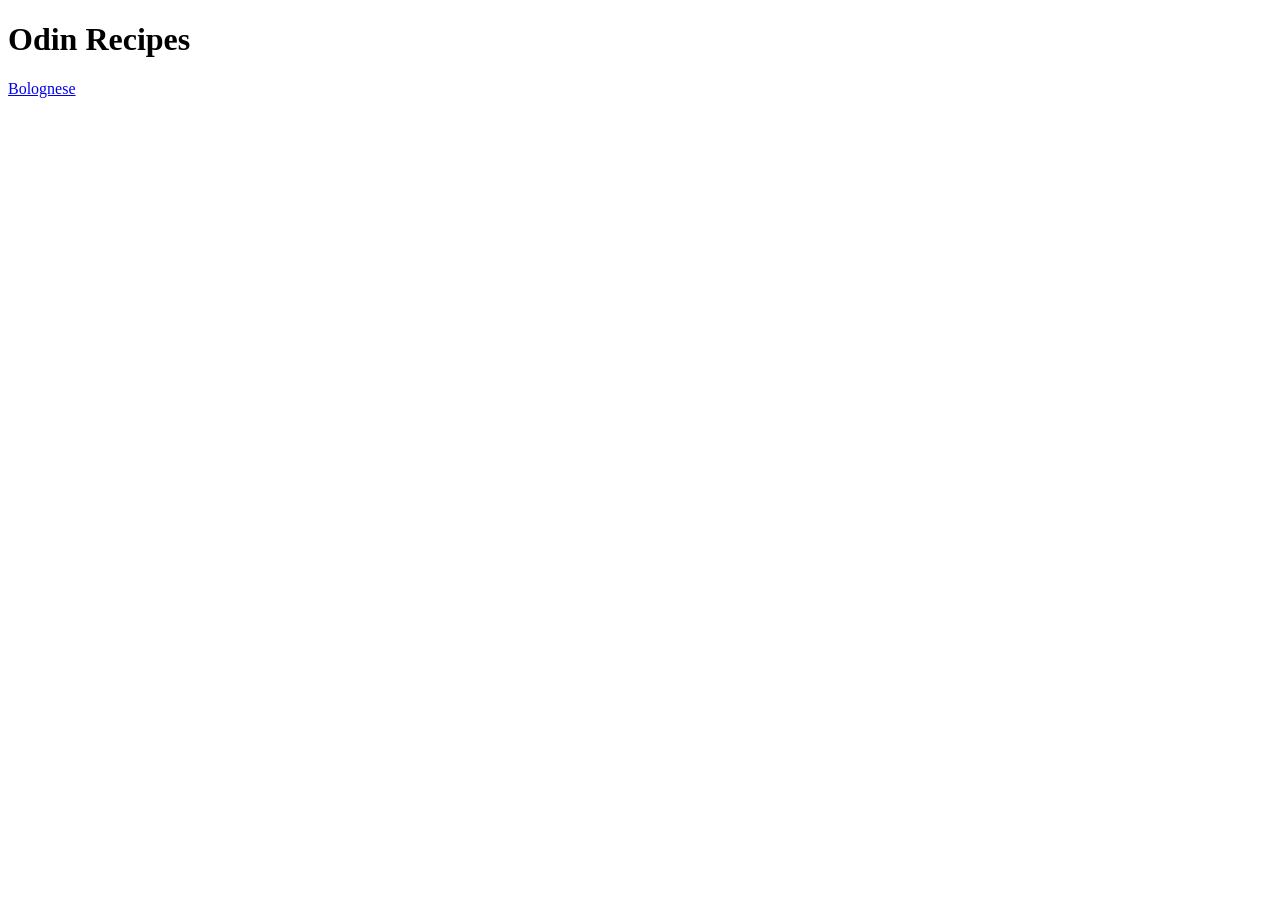
==== index.html @ d6f0171e "Initial structure" ====
<!DOCTYPE html>
<html lang="en">
<head>
    <meta charset="UTF-8">
    <meta name="viewport" content="width=device-width, initial-scale=1.0">
    <title>Odin Recipes</title>
</head>
<body>
    <h1>Odin Recipes</h1>

<p></p>
<a href="recipes/bolognese.html">Bolognese</a>











</body>
</html>
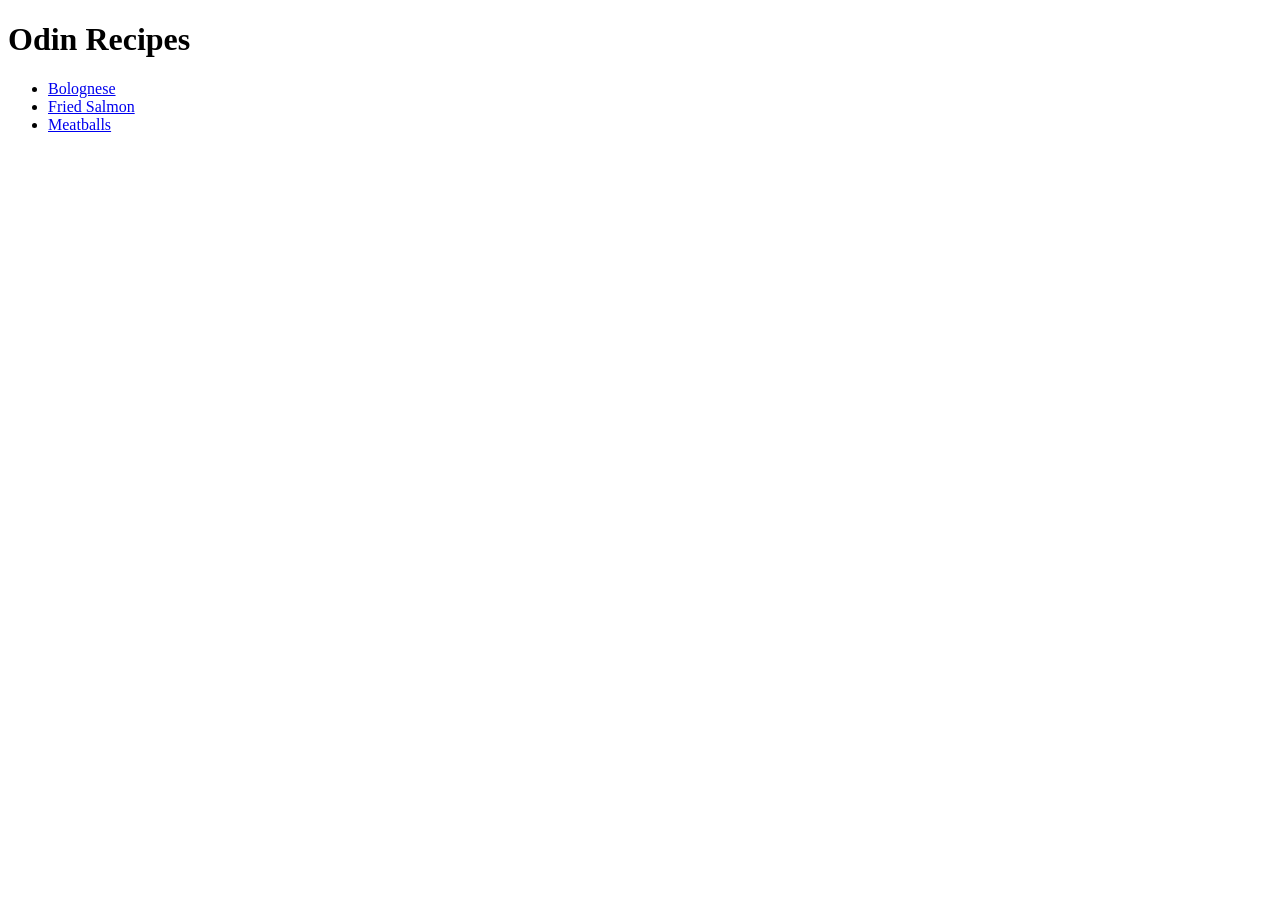
==== commit 883ca9dc: "linking to new recipes" ====
--- a/index.html
+++ b/index.html
@@ -7,19 +7,12 @@
 </head>
 <body>
     <h1>Odin Recipes</h1>
+    <ul>
+        <li><a href="recipes/bolognese.html">Bolognese</a></li>
+        <li><a href="recipes/fried-salmon.html">Fried Salmon</a></li>
+        <li><a href="recipes/meatballs.html">Meatballs</a></li>
 
-<p></p>
-<a href="recipes/bolognese.html">Bolognese</a>
-
-
-
-
-
-
-
-
-
-
+</ul>
 
 </body>
 </html>
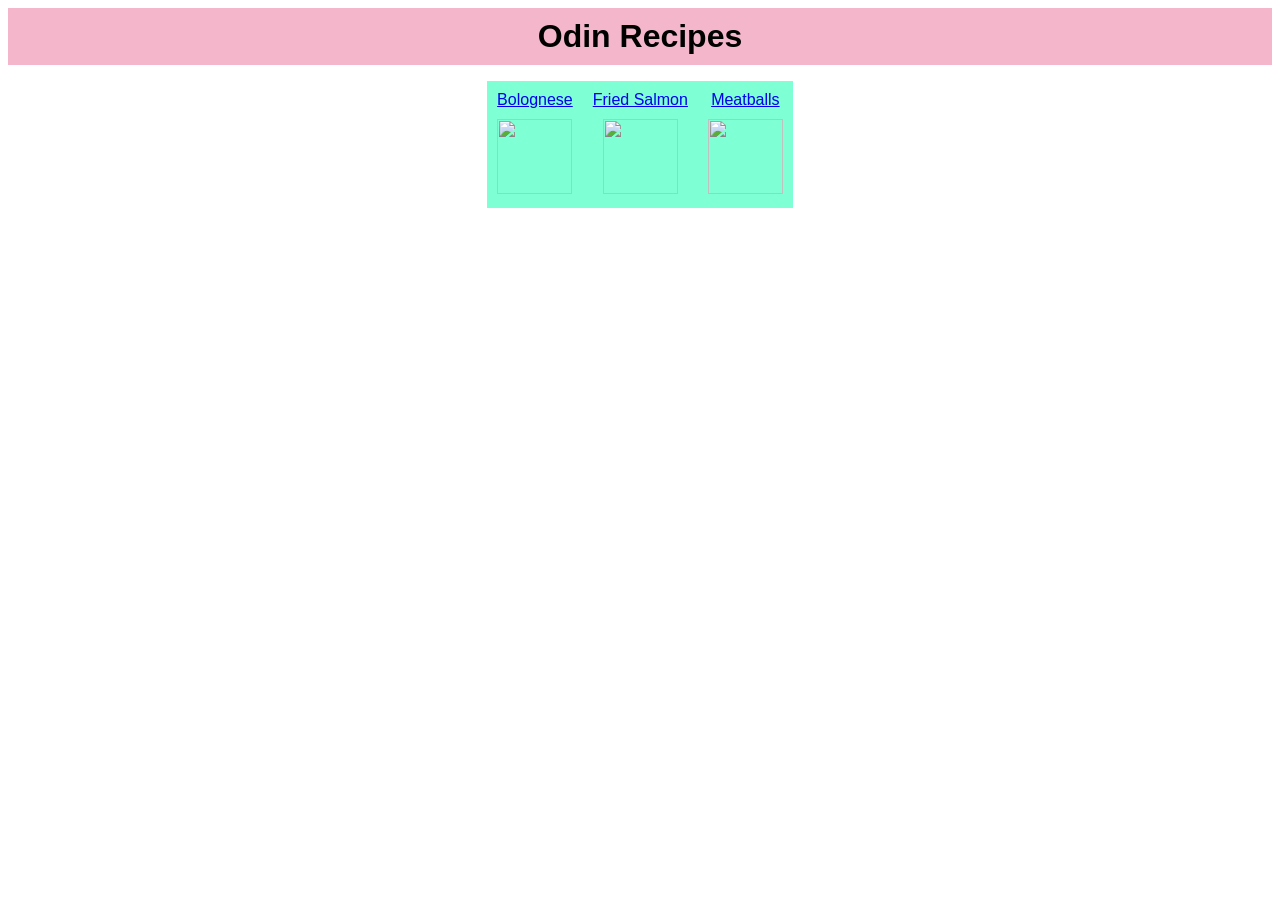
==== commit debbe019: "adding img to the list of recipes" ====
--- a/index.html
+++ b/index.html
@@ -4,13 +4,14 @@
     <meta charset="UTF-8">
     <meta name="viewport" content="width=device-width, initial-scale=1.0">
     <title>Odin Recipes</title>
+    <link rel="stylesheet" href="css/styles.css">
 </head>
 <body>
     <h1>Odin Recipes</h1>
-    <ul>
-        <li><a href="recipes/bolognese.html">Bolognese</a></li>
-        <li><a href="recipes/fried-salmon.html">Fried Salmon</a></li>
-        <li><a href="recipes/meatballs.html">Meatballs</a></li>
+    <ul class="recipes">
+        <li><a href="recipes/bolognese.html">Bolognese</a> <span><img src="img/bolognese.jpg" width="75px" height="75px"></span></li>
+        <li><a href="recipes/fried-salmon.html">Fried Salmon</a><span><img src="img/fried-salmon.jpg" width="75px" height="75px"></span></li>
+        <li><a href="recipes/meatballs.html">Meatballs</a><span><img src="img/meatballs.jpg" width="75px" height="75px"></span></li>
 
 </ul>
 
--- a/css/styles.css
+++ b/css/styles.css
@@ -0,0 +1,22 @@
+body{
+    font-family: sans-serif;
+    background-color: white;
+    text-align: center;
+}
+h1 {
+    background-color: rgb(243, 182, 203);
+    padding: 10px;
+    margin: 0px;
+}
+.recipes{
+    display: inline-flex;
+    gap: 20px;
+    list-style: none;
+    padding: 10px;
+    background-color: aquamarine;
+    
+}
+span{
+display: block;
+padding-top: 10px;
+}
